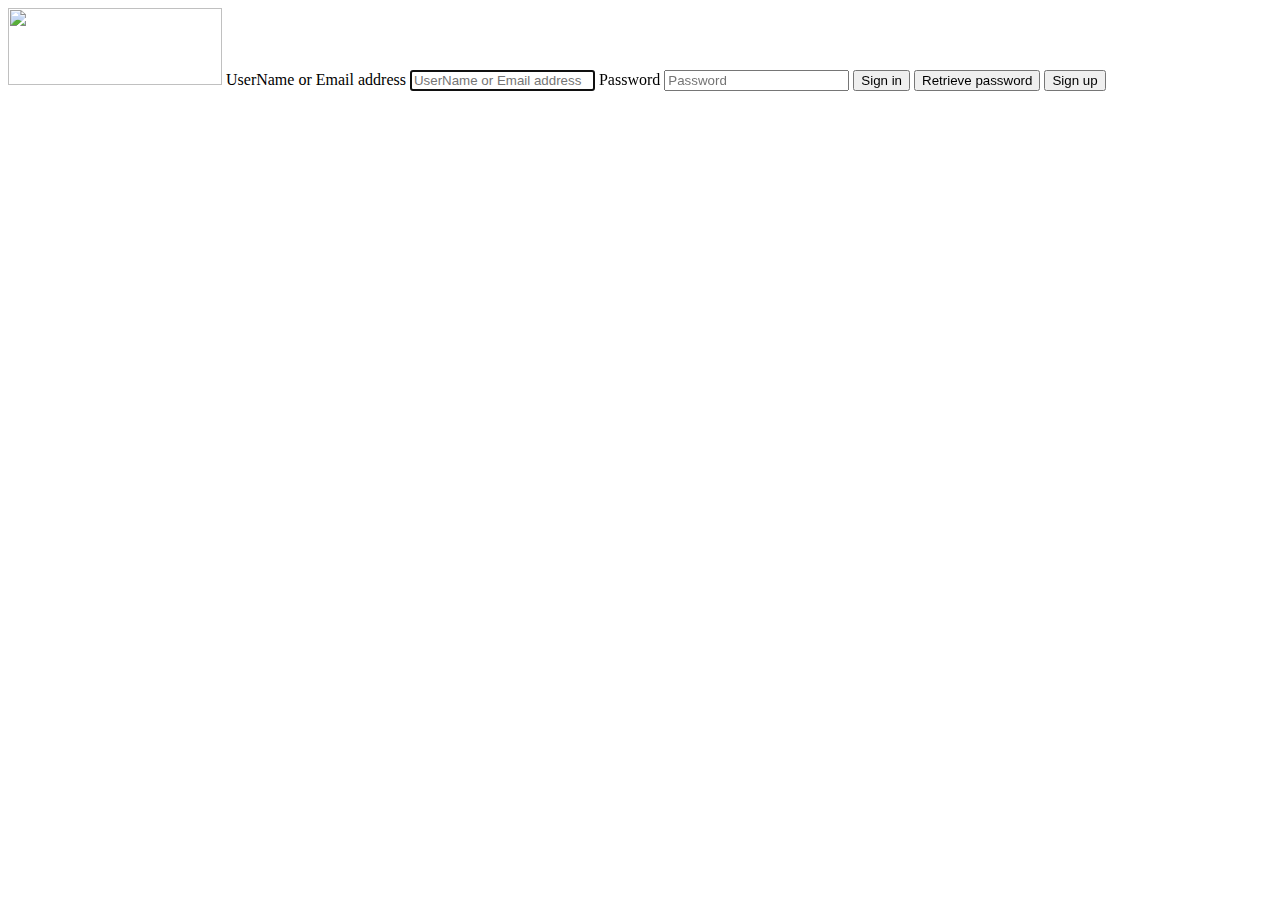
==== Application/Home/View/Index/index.html @ 86385863 "20180831" ====
<!-- 加载头部文件 -->
<include file="Public/header" />
<link href="__PUBLIC__/Static/css/signin.css" rel="stylesheet">
<!-- -->
<body class="text-center">
	<form class="form-signin" action="{:U('Admin/user/user')}" method="post">
	  <img class="mb-4" src="__PUBLIC__/Static/img/my_logo.png" alt="" width="214" height="77">
	  <label for="inputEmail" class="sr-only">UserName or Email address</label>
	  <input type="email" id="inputEmail" class="form-control" name="username" placeholder="UserName or Email address" required autofocus>
	  <label for="inputPassword" class="sr-only">Password</label>
	  <input type="password" id="inputPassword" class="form-control" name="password" placeholder="Password" required>

	  <button class="btn btn-lg btn-primary btn-block" type="submit">Sign in</button>
	  <button class="btn btn-lg btn-secondary btn-block" type="submit">Retrieve password</button>
	  <button class="btn btn-lg btn-secondary btn-block" type="submit">Sign up</button>

	</form>
<!-- 加载尾部文件 -->
<include file="Public/footer" />
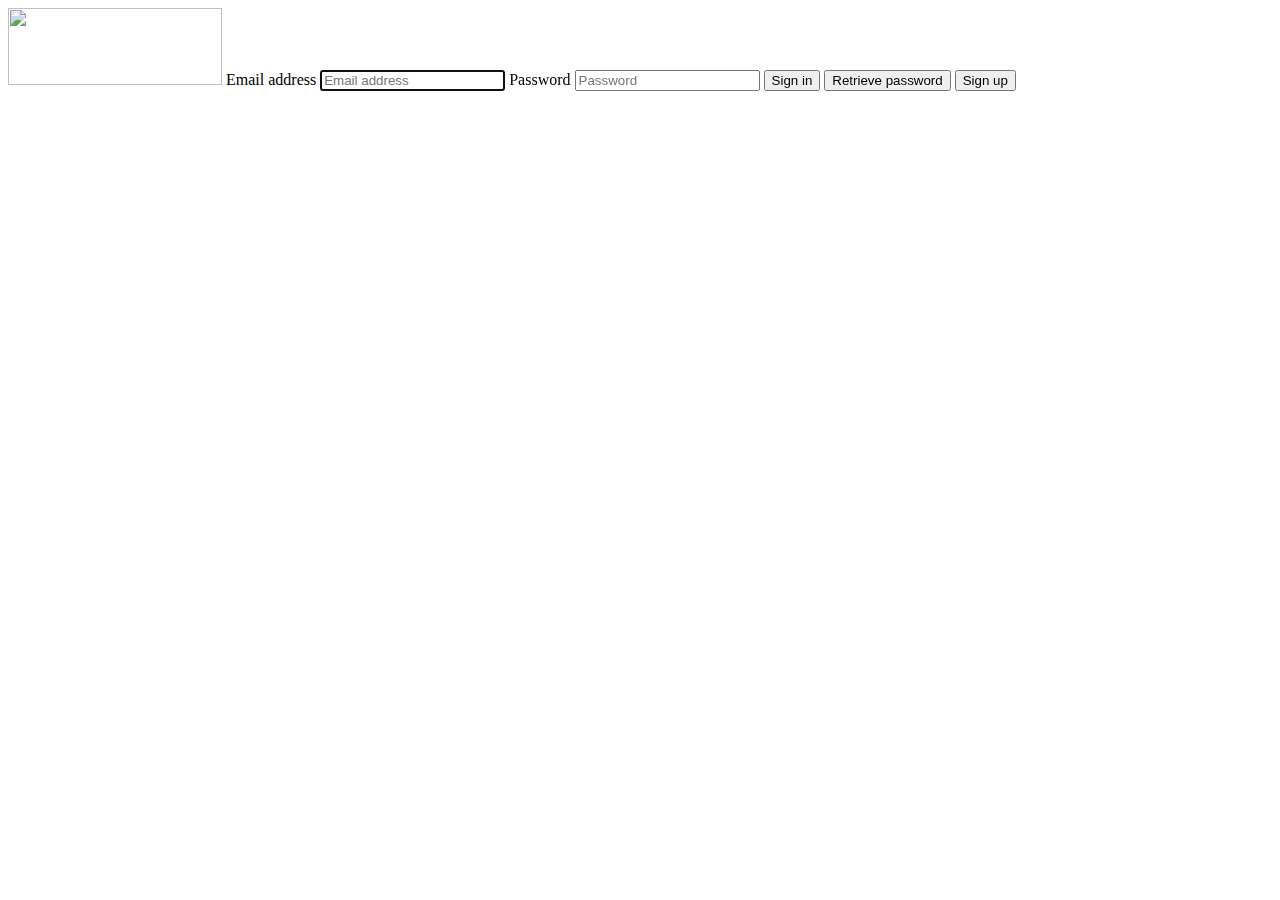
==== commit 64481a41: "20180907 太忙了 进度好慢" ====
--- a/Application/Home/View/Index/index.html
+++ b/Application/Home/View/Index/index.html
@@ -3,17 +3,30 @@
 <link href="__PUBLIC__/Static/css/signin.css" rel="stylesheet">
 <!-- -->
 <body class="text-center">
-	<form class="form-signin" action="{:U('Admin/user/user')}" method="post">
+	<form class="form-signin" action="{:U('Home/user/user')}" method="post">
 	  <img class="mb-4" src="__PUBLIC__/Static/img/my_logo.png" alt="" width="214" height="77">
-	  <label for="inputEmail" class="sr-only">UserName or Email address</label>
-	  <input type="email" id="inputEmail" class="form-control" name="username" placeholder="UserName or Email address" required autofocus>
+	  <label for="inputEmail" class="sr-only">Email address</label>
+	  <input type="email" id="inputEmail" class="form-control" name="user_email" placeholder="Email address" required autofocus>
 	  <label for="inputPassword" class="sr-only">Password</label>
 	  <input type="password" id="inputPassword" class="form-control" name="password" placeholder="Password" required>
 
 	  <button class="btn btn-lg btn-primary btn-block" type="submit">Sign in</button>
-	  <button class="btn btn-lg btn-secondary btn-block" type="submit">Retrieve password</button>
-	  <button class="btn btn-lg btn-secondary btn-block" type="submit">Sign up</button>
+	  <button class="btn btn-lg btn-secondary btn-block" type="button" id="Retrieve">Retrieve password</button>
+	  <button class="btn btn-lg btn-secondary btn-block" type="button" id="Sign">Sign up</button>
 
 	</form>
 <!-- 加载尾部文件 -->
+	<script>
+		$(function(){
+			//找回密码
+			$('#Retrieve').click(function(){	//window.open("");
+				location.href = "{:U('Home/user/retrieve')}";
+			 });
+
+			//注册账号
+			$('#Sign').click(function(){
+				location.href = "{:U('Home/user/reg')}";
+			 });
+		})
+	</script>
 <include file="Public/footer" />